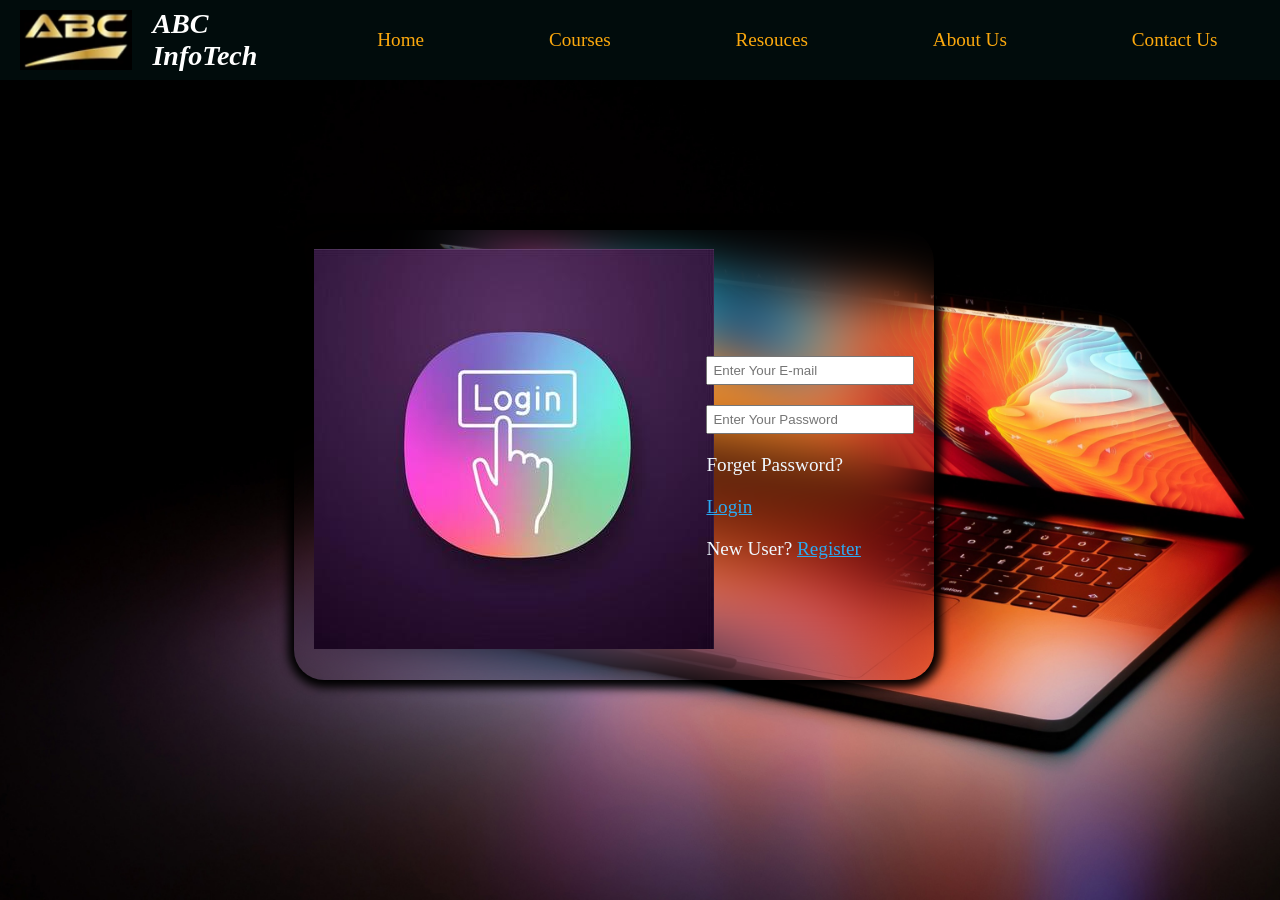
==== login.html @ c3d90d6f "initial commit" ====
<!DOCTYPE html>
<html lang="en">
<head>
    <meta charset="UTF-8">
    <meta name="viewport" content="width=device-width, initial-scale=1.0">
    <title>ABC InfoTech</title>
     <link rel="stylesheet" href="login.css">
    <link rel="icon" href="media/logo.jpg">
</head>
<body>
    <nav id="navbar1">
        <div id="brandlogo">
            <img src="media/brandlogo1.png" alt="">
        </div>
        <div id="brandname">
            <h3>ABC InfoTech</h3>
        </div>
        <div id="navcontent">
        <a href="">Home</a>
        <a href="">Courses</a>
        <a href="">Resouces</a>
        <a href="">About Us</a>
        <a href="">Contact Us</a>
        </div>
    </nav>
    <div id="maindiv">
        <div id="imgdiv">
            <img src="media/loginimg.jpg" alt="">
        </div>
        <div id="formdiv">
            <input type="email" placeholder="Enter Your E-mail" class="ipdiv">
            <input type="password" placeholder="Enter Your Password" class="ipdiv">
            <label>Forget Password? </label>
            <a href="">Login</a>
            <label>New User? <a href="registration.html">Register</a></label>
        </div>
    </div>
    
</body>
</html>
---- login.css ----
*{
    padding: 0px;
    margin: 0px;
}
body{
    height: 100vh;
    width: 100vw;
    background-color: rgb(139, 197, 248);
    background-image: url("./media/desktop_background.jpg");
    background-size: cover;
    box-sizing: border-box;

}
#navbar1{
    display: flex;
    height: 80px;
    background-color: rgb(1, 12, 12);
}
#brandlogo{
  height: 60px;
  display: flex;
  margin-top: 10px;
  margin-left: 20px;
}
#brandname{
    padding-left: 20px;
    align-content: center;
    color:white;
    font-size: x-large;
    font-style: italic;
}
#navcontent{
    justify-content: space-around;
    display: flex;
    width: 1000px;
}
#navcontent a{
    text-decoration: none;
    color:rgb(252, 169, 14);
    align-content: center;
    font-size: larger;
}
#navcontent a:hover{
    color: rgb(36, 160, 231);
}
#maindiv{
    height: 450px;
    width: 50%;
    margin-top: 150px;
    margin-left: 23%;
    display: flex;
    box-shadow: 1px 1px 10px 7px;
    backdrop-filter: blur(30px);
    border-radius: 30px;
}
#imgdiv{
    width: 30%;
    justify-content: center;
    margin-top: 3%;
    padding-left: 20px;
}
#formdiv{
    width: 45%;
    height: auto;
    display: flex;
    flex-direction: column;
    padding: 20px;
    gap: 20px;
    margin-top: 5px;
    justify-content: center;
    margin-left: 180px;
    color: aliceblue;
    font-size: larger;
}
.ipdiv{
    padding: 5px;
}
#formdiv a{
    color: rgb(43, 170, 243);
}
#formdiv a:hover{
    color: rgba(255, 1, 1, 0.973);
}
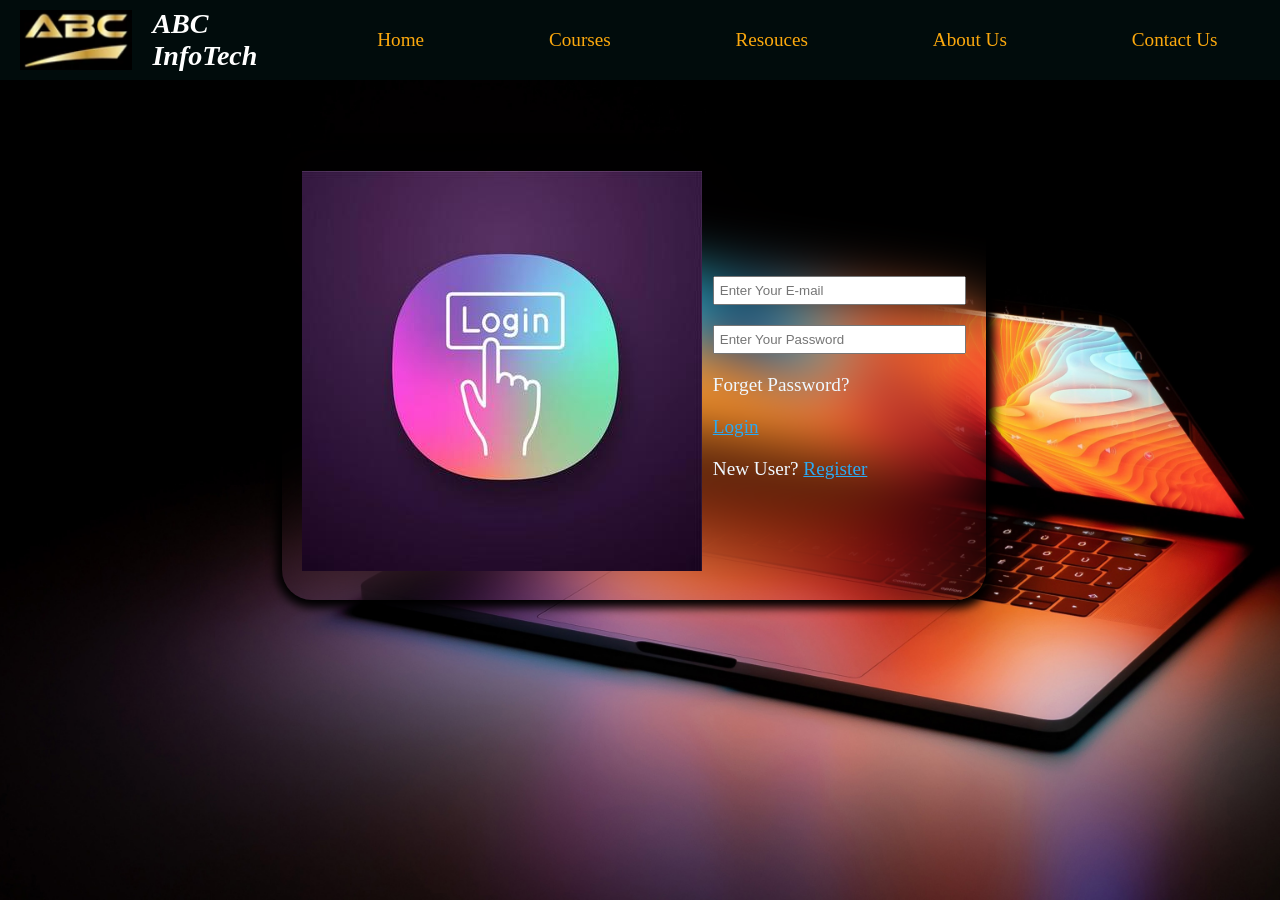
==== commit e20a34b8: "Update login.html" ====
--- a/login.html
+++ b/login.html
@@ -32,9 +32,9 @@
             <input type="password" placeholder="Enter Your Password" class="ipdiv">
             <label>Forget Password? </label>
             <a href="">Login</a>
-            <label>New User? <a href="registration.html">Register</a></label>
+            <label>New User? <a href="index.html">Register</a></label>
         </div>
     </div>
     
 </body>
-</html>+</html>
--- a/login.css
+++ b/login.css
@@ -45,9 +45,9 @@
 }
 #maindiv{
     height: 450px;
-    width: 50%;
-    margin-top: 150px;
-    margin-left: 23%;
+    width: 55%;
+    margin-top: 70px;
+    margin-left: 22%;
     display: flex;
     box-shadow: 1px 1px 10px 7px;
     backdrop-filter: blur(30px);
